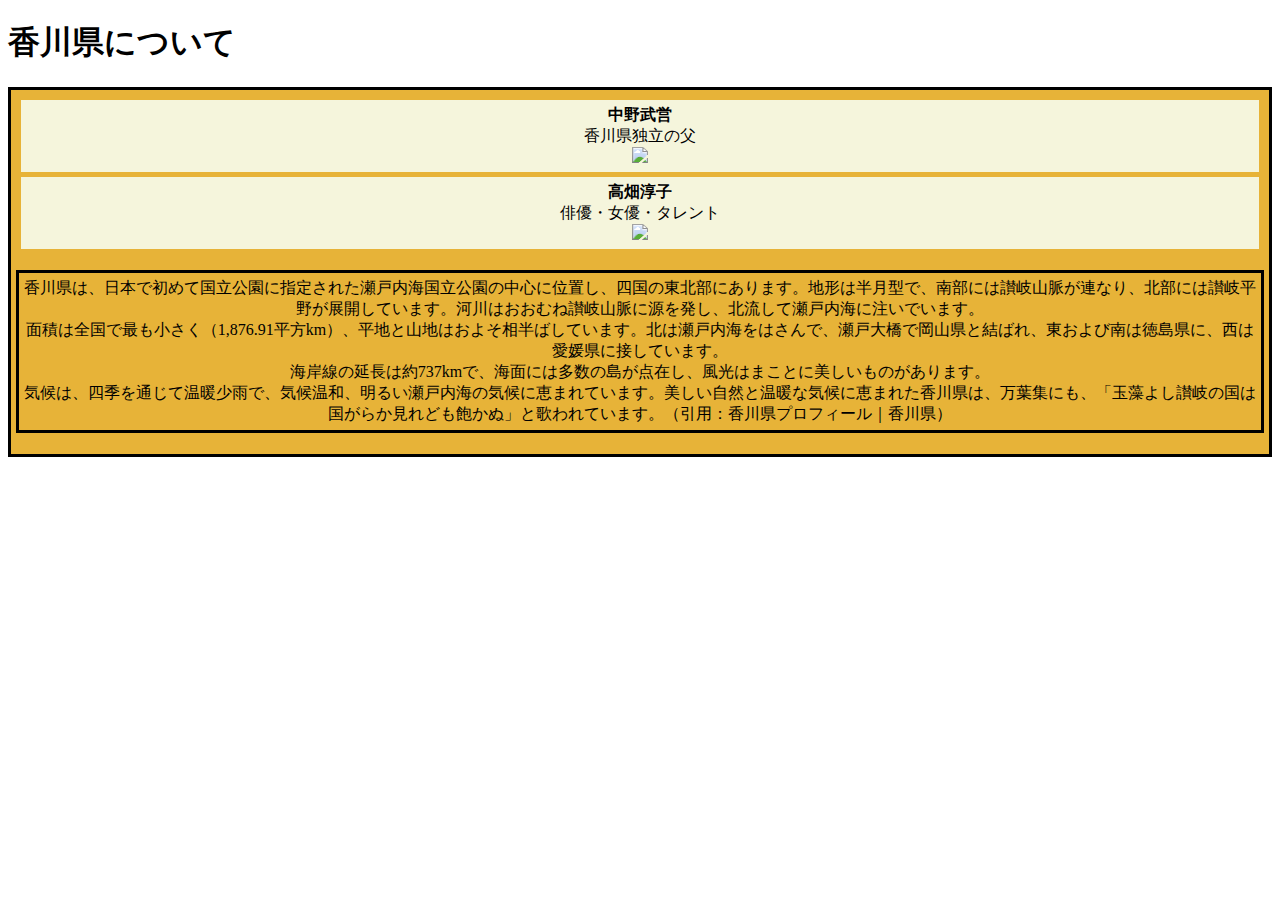
==== kagawa.html @ 541215e5 "kagawa.html/cssを作成" ====
<!DOCTYPE html>
<html lang="ja">
    <head>
        <meta charset="UTF-8">
        <title>香川県について</title>
        <link rel="stylesheet" href="css/kagawa.css">
    </head>
    <body>
        <h1>香川県について</h1>
        <div class="content">
            <ul class="detail">
                <li><strong>中野武営</strong></li>
                <li>香川県独立の父</li>
                <img src="https://i.ytimg.com/vi/peuWBQXaYU4/maxresdefault.jpg">
            </ul>
            <ul class="detail">
                <li><strong>高畑淳子</strong></li>
                <li>俳優・女優・タレント</li>
                <img src="https://weblio.hs.llnwd.net/e7/img/dict/tltdb/images/2000005/2000005722.jpg">
            </ul>
        </ul>
        <ul class="content">
            <li>香川県は、日本で初めて国立公園に指定された瀬戸内海国立公園の中心に位置し、四国の東北部にあります。地形は半月型で、南部には讃岐山脈が連なり、北部には讃岐平野が展開しています。河川はおおむね讃岐山脈に源を発し、北流して瀬戸内海に注いでいます。</li>
            <li>面積は全国で最も小さく（1,876.91平方km）、平地と山地はおよそ相半ばしています。北は瀬戸内海をはさんで、瀬戸大橋で岡山県と結ばれ、東および南は徳島県に、西は愛媛県に接しています。</li>
            <li>海岸線の延長は約737kmで、海面には多数の島が点在し、風光はまことに美しいものがあります。</li>
            <li>気候は、四季を通じて温暖少雨で、気候温和、明るい瀬戸内海の気候に恵まれています。美しい自然と温暖な気候に恵まれた香川県は、万葉集にも、「玉藻よし讃岐の国は　国がらか見れども飽かぬ」と歌われています。（引用：香川県プロフィール｜香川県）</li>
        </ul>
    </body>
</html>
---- css/kagawa.css ----
.content {
    border: solid 3px black;
    display: inline-block;
    text-align: center;
    min-width: 100px;
    background: #e7b338;
    padding: 5px;
}

.detail {
    background-color: beige;
    margin: 5px;
    padding: 5px;
}

li {
    list-style: none;
}

ul {
    padding-left: 0;
}
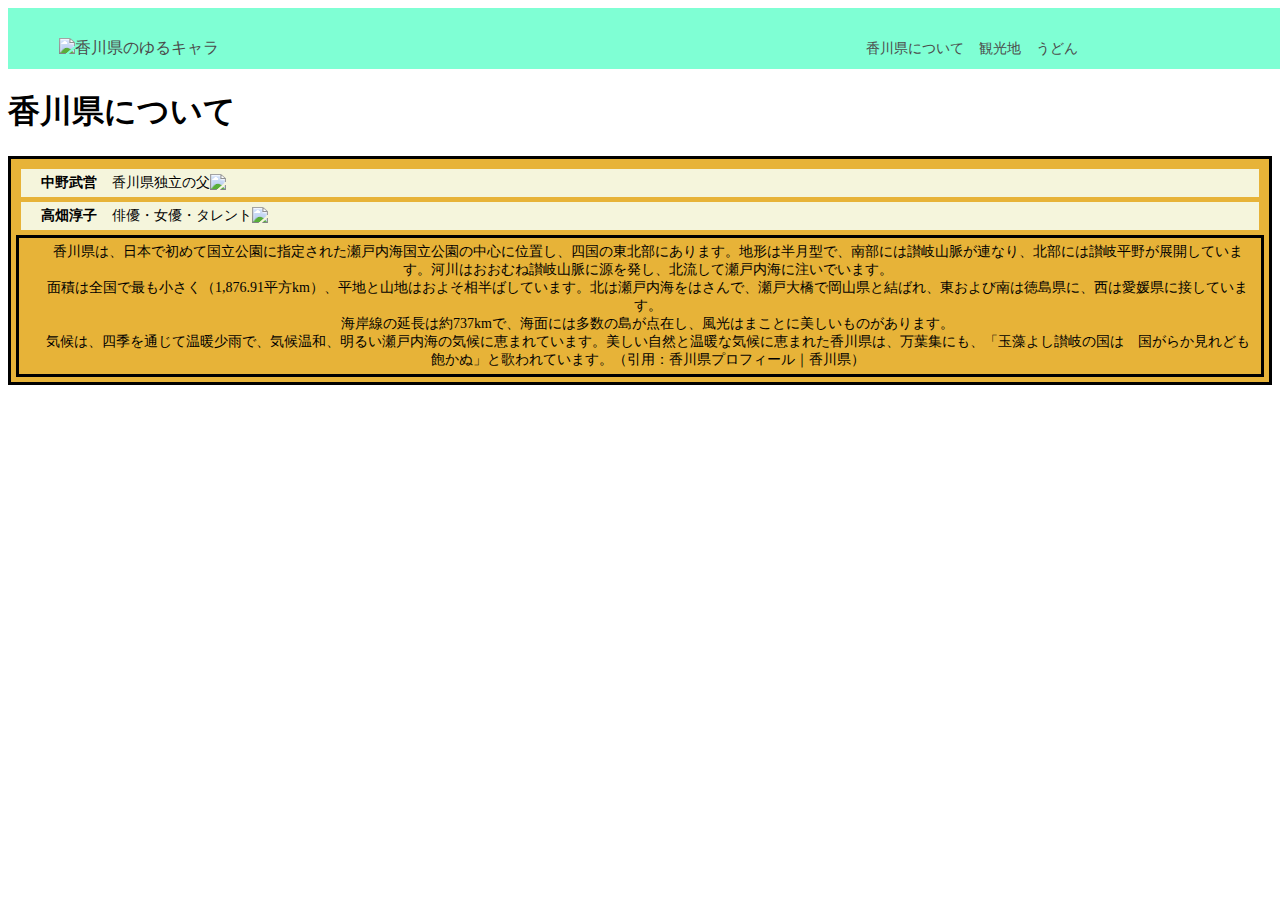
==== commit 3435c29c: "unko" ====
--- a/kagawa.html
+++ b/kagawa.html
@@ -6,6 +6,18 @@
         <link rel="stylesheet" href="css/kagawa.css">
     </head>
     <body>
+        <header class="site_header" >
+            <a href="#"><img src="https://prtimes.jp/i/23616/126/resize/d23616-126-202672-0.png" alt="香川県のゆるキャラ" style="width: 100px;"></a>
+            <nav class="header_nav"> 
+                <ul class="header_ul">
+                    
+                    <li><a href="file:///C:/Users/iniad/Documents/GitHub/team-project/kagawa.html" class="kagawa">香川県について</a></li>
+                    <li><a href="" class="kankou">観光地</a></li>
+                    <li><a href="file:///C:/Users/iniad/Documents/GitHub/team-project/udon.html" class="udon">うどん</a></li>
+                    
+                </ul>
+            </nav>
+        </header>
         <h1>香川県について</h1>
         <div class="content">
             <ul class="detail">
--- a/css/kagawa.css
+++ b/css/kagawa.css
@@ -19,4 +19,34 @@
 
 ul {
     padding-left: 0;
-}+}
+.site_header{
+    width: 100%;
+    padding: 30px 4% 10px;
+    background-color: aquamarine;
+}
+.header_nav {
+    margin: 0 0 0 50%;
+ }
+ ul {
+    list-style: none;
+    margin: 0;
+    display: flex;
+ }
+ li {
+    margin: 0 0 0 15px;
+    font-size: 14px;
+ }
+ a {	
+    text-decoration: none;
+    color: #4b4b4b;
+ }
+ header {
+    padding: 30px 4% 10px;
+    position: relative;
+    top: 0;
+    width: 100%;
+    background-color: #fff;
+    display: flex;
+    align-items: center;
+ }